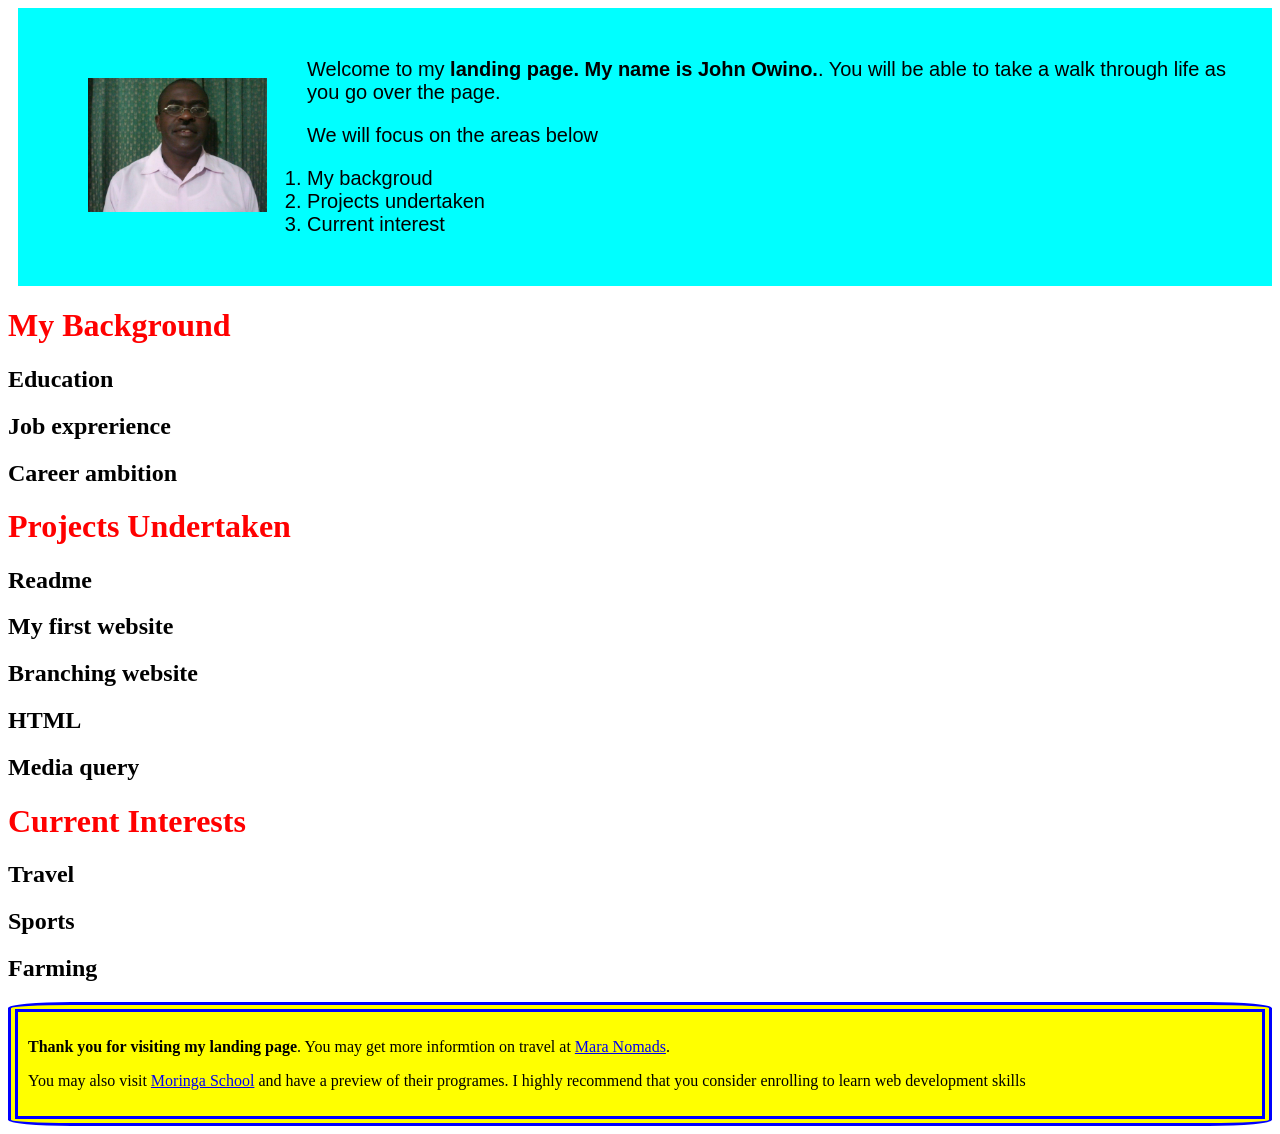
==== john-owino.html @ baa5b836 "add style to introduction section" ====
<!DOCTYPE html>
<html lang="en">
<head>
<link href="css/styles.css" rel="stylesheet" type="text/css" media="all">
  <title>My Landing Page</title>
</head>
<body>
  <div class="introduction">
    <img src="images/johnowino.jpg" alt="An image of John Owino">
    <p> Welcome to my <strong>landing page. My name is John Owino.</strong>. You will be able to take a walk through life as you go over the page.</p>
    <p>We will focus on the areas below
      <ol>
        <li>My backgroud</li>
        <li>Projects undertaken</li>
        <li>Current interest</li>
      </ol>
    </p>
  </div>
  <div>
  <h1>My Background</h1>
      <h2>Education</h2>
      <h2>Job exprerience</h2>
      <h2>Career ambition</h2>
  </div>
  <div>
    <h1>Projects Undertaken</h1>
    <h2>Readme</h2>
    <h2>My first website</h2>
    <h2>Branching website</h2>
    <h2>HTML</h2>
    <h2>Media query</h2>
  </div>
  <div>
    <h1>Current Interests</h1>
    <h2>Travel</h2>
    <h2>Sports</h2>
    <h2>Farming</h2>
  </div>
  <div class="conclusion">
    <p><strong>Thank you for visiting my landing page</strong>. You may get more informtion on travel at <a href="https://www.maranomads.com">Mara Nomads</a>.</p> 
    <p>You may also visit <a href="http://moringaschool.com/">Moringa School</a>  and have a preview of their programes. I highly recommend that you consider enrolling to learn web development skills</p>
  </div>
</body>
</html>
---- css/styles.css ----
img {
  float: left;
  max-width: 15%;
  height: auto;
  padding: 40px;
}
h1 {
  color: red;
}
.conclusion {
  background-color: yellow;
  border: 10px;
  border-color: blue;
  border-style: double;
  border-radius: 5%;
  padding: 10px;
}
.introduction {
  border-style: solid;
  background-color: aqua;
  border: 10px;
  border-color: red;
  padding: 30px;
  margin-left: 10px;
  font-family: Verdana, Geneva, Tahoma, sans-serif;
  font-size: 20px;
}
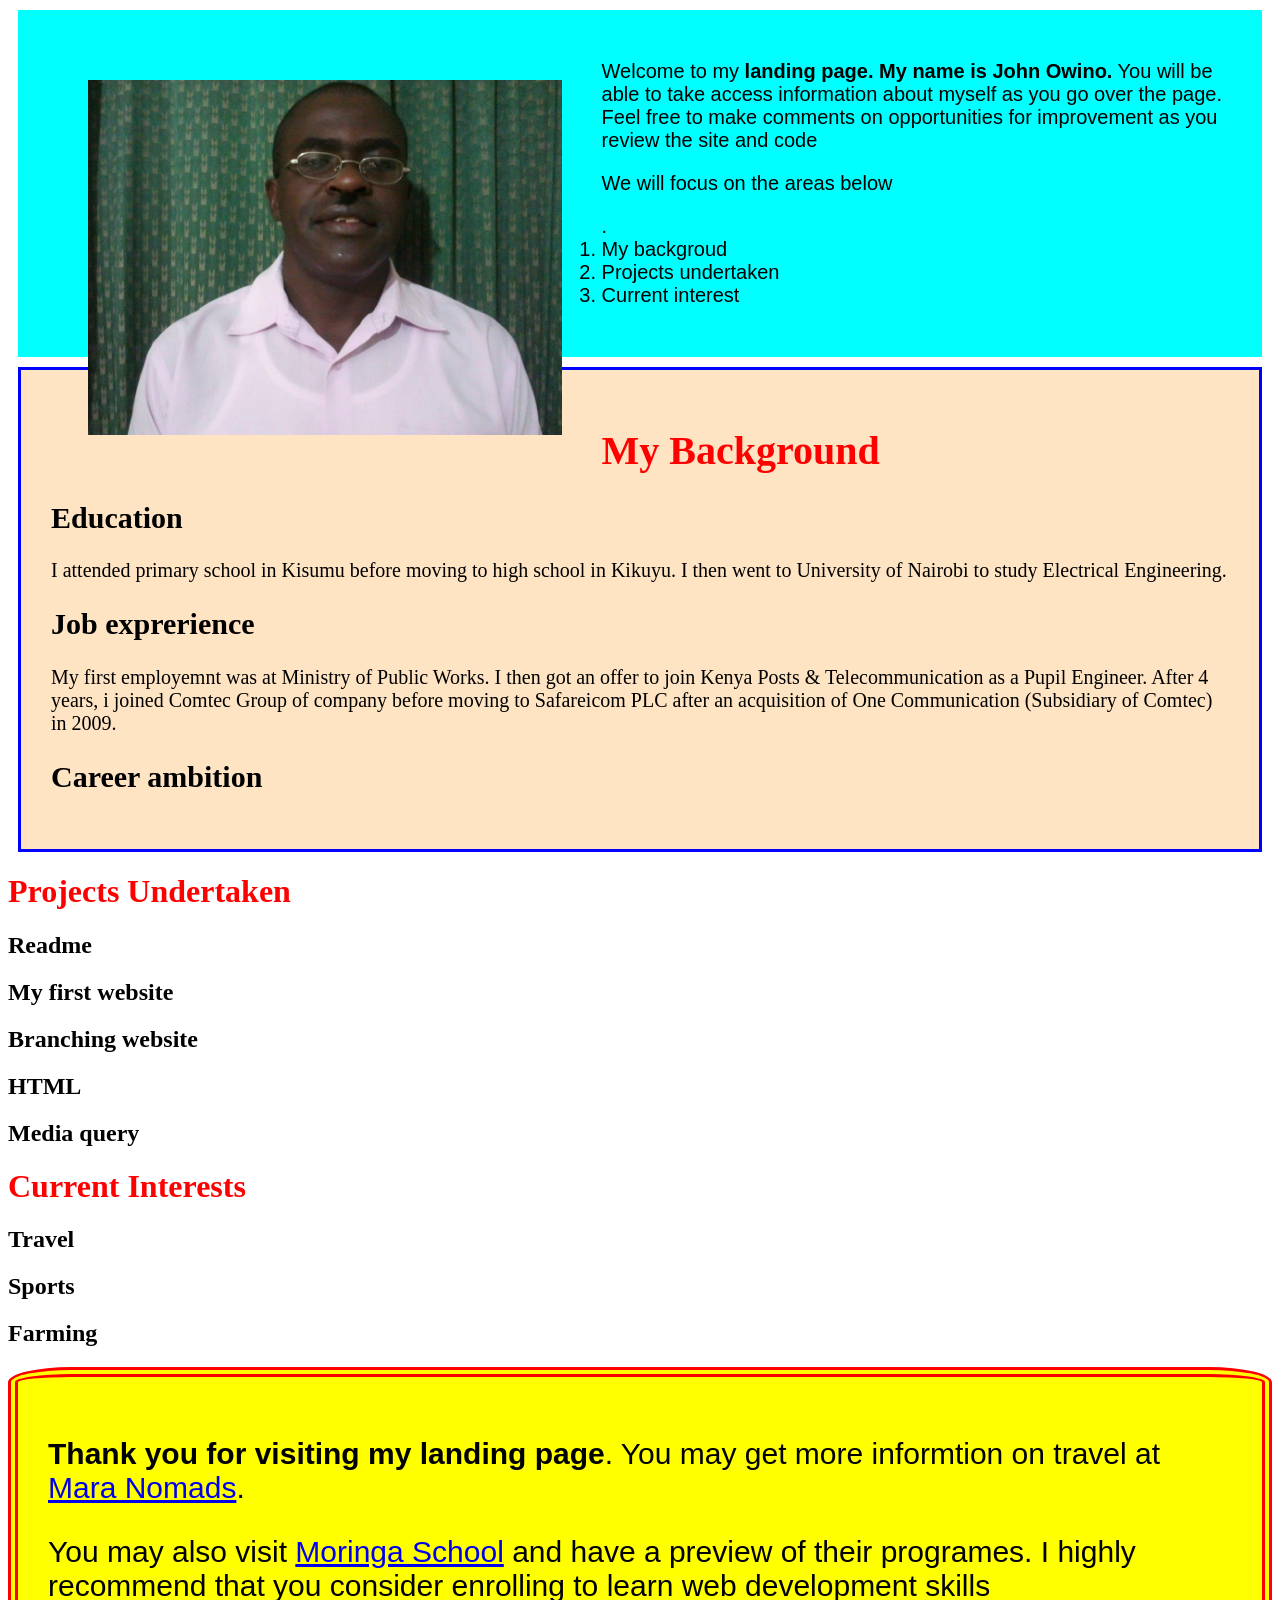
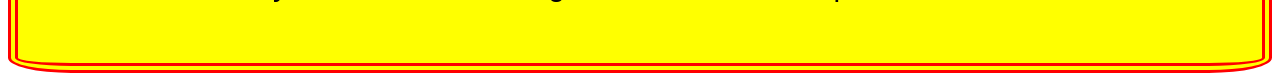
==== commit 88064fb6: "add content in background and styles in css sheet for background" ====
--- a/john-owino.html
+++ b/john-owino.html
@@ -7,19 +7,21 @@
 <body>
   <div class="introduction">
     <img src="images/johnowino.jpg" alt="An image of John Owino">
-    <p> Welcome to my <strong>landing page. My name is John Owino.</strong>. You will be able to take a walk through life as you go over the page.</p>
+    <p> Welcome to my <strong>landing page. My name is John Owino.</strong> You will be able to take access information about myself as you go over the page. Feel free to make comments on opportunities for improvement as you review the site and code</p>
     <p>We will focus on the areas below
-      <ol>
+      <ol>.
         <li>My backgroud</li>
         <li>Projects undertaken</li>
         <li>Current interest</li>
       </ol>
     </p>
   </div>
-  <div>
+  <div class="background">
   <h1>My Background</h1>
       <h2>Education</h2>
+        <p>I attended primary school in Kisumu before moving to high school in Kikuyu. I then went to University of Nairobi to study Electrical Engineering.</p>
       <h2>Job exprerience</h2>
+        <p>My first employemnt was at Ministry of Public Works. I then got an offer to join Kenya Posts & Telecommunication as a Pupil Engineer. After 4 years, i joined Comtec Group of company before moving to Safareicom PLC after an acquisition of One Communication (Subsidiary of Comtec) in 2009.</p>
       <h2>Career ambition</h2>
   </div>
   <div>
--- a/css/styles.css
+++ b/css/styles.css
@@ -1,19 +1,11 @@
 img {
   float: left;
-  max-width: 15%;
+  max-width: 40%;
   height: auto;
   padding: 40px;
 }
 h1 {
   color: red;
-}
-.conclusion {
-  background-color: yellow;
-  border: 10px;
-  border-color: blue;
-  border-style: double;
-  border-radius: 5%;
-  padding: 10px;
 }
 .introduction {
   border-style: solid;
@@ -21,7 +13,27 @@
   border: 10px;
   border-color: red;
   padding: 30px;
-  margin-left: 10px;
+  margin: 10px;
   font-family: Verdana, Geneva, Tahoma, sans-serif;
   font-size: 20px;
-}+}
+.background {
+  border-style: solid;
+  border-color: blue;
+  border-width: 3px;
+  font-size: 20px;
+  padding: 30px;
+  margin: 10px;
+  background-color: bisque;
+}
+.conclusion {
+  background-color: yellow;
+  border: 10px;
+  border-color: red;;
+  border-style: double;
+  border-radius: 5%;
+  padding: 30px;
+  background-color: yellow;
+  font-family: Arial, Helvetica, sans-serif;
+  font-size: 30px
+}
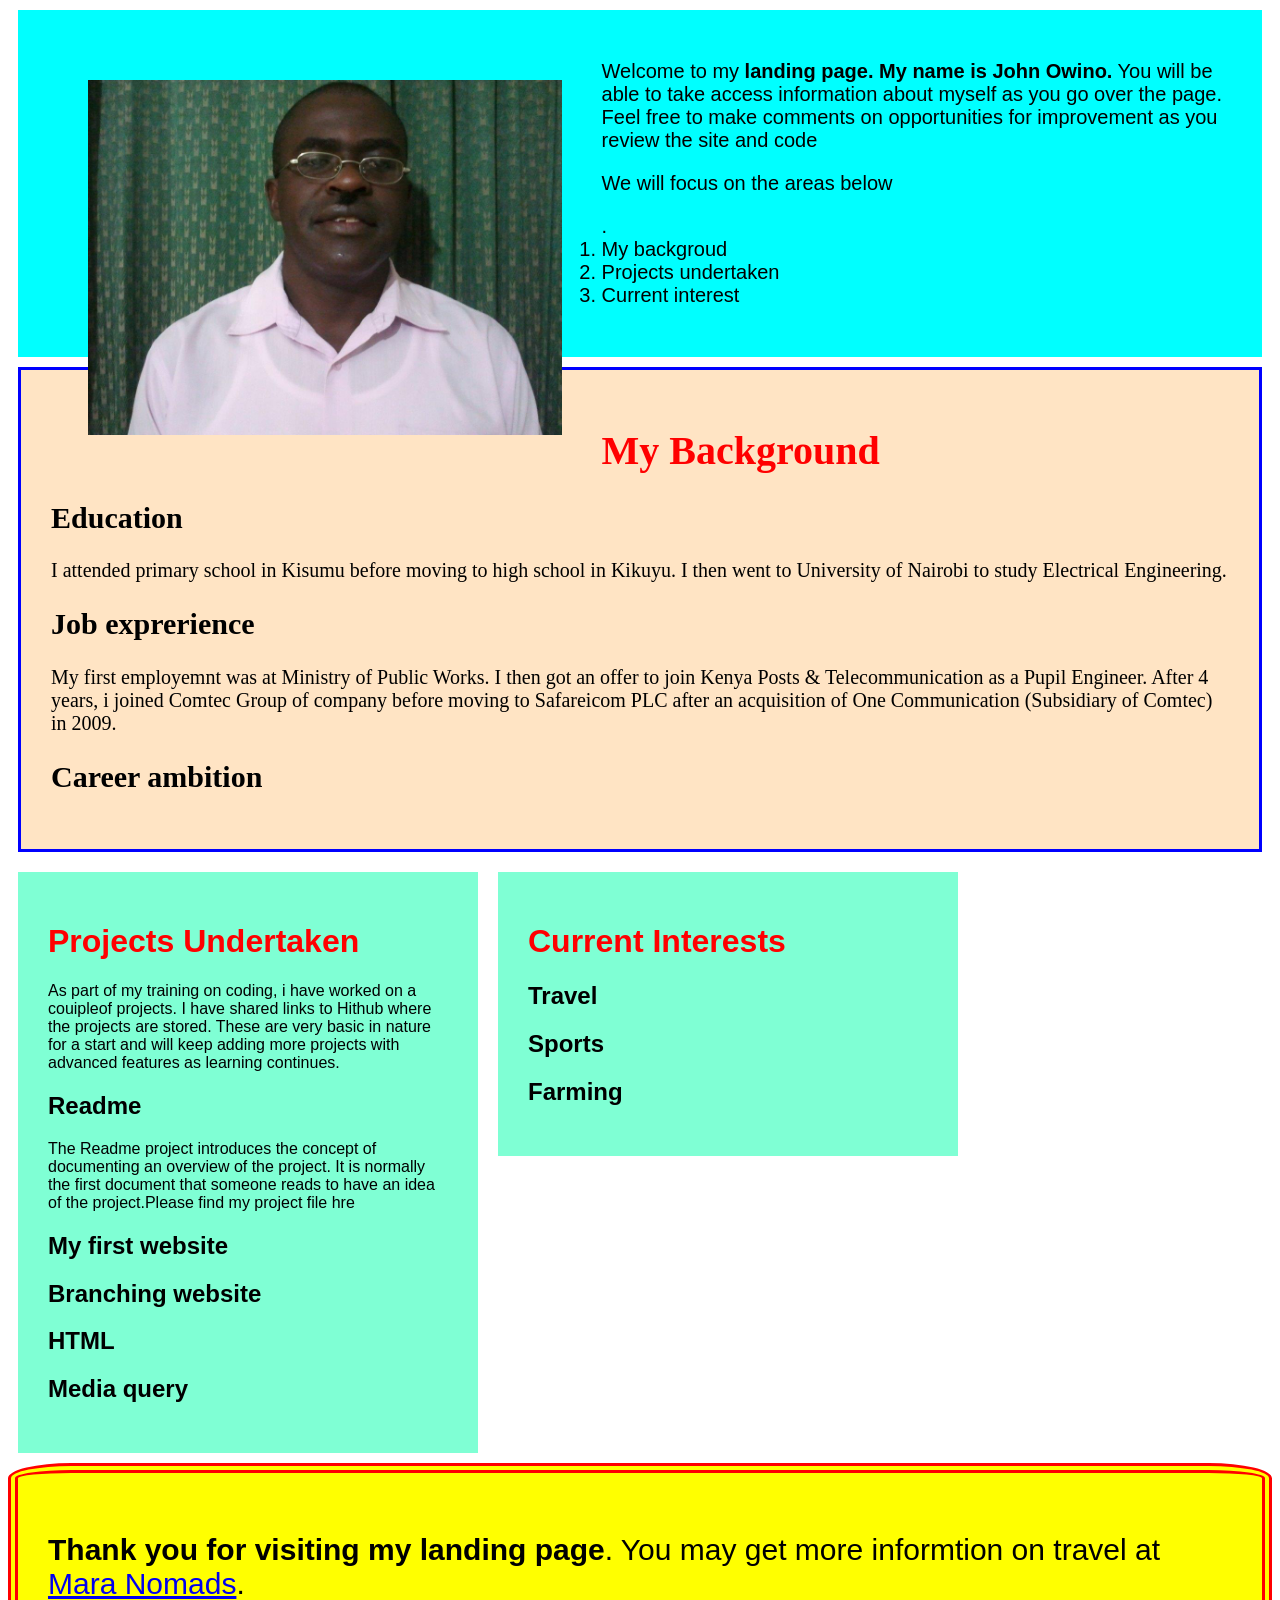
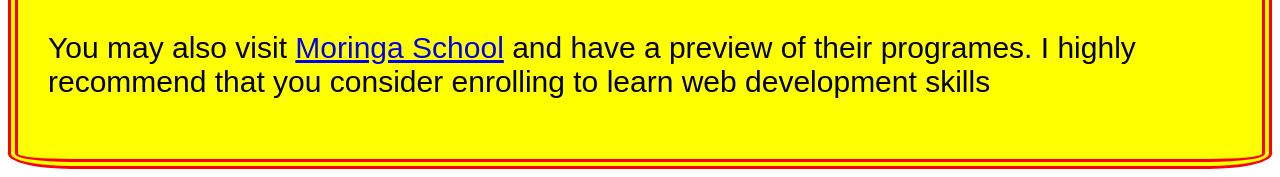
==== commit c7556924: "add column in css and apply on html" ====
--- a/john-owino.html
+++ b/john-owino.html
@@ -24,21 +24,27 @@
         <p>My first employemnt was at Ministry of Public Works. I then got an offer to join Kenya Posts & Telecommunication as a Pupil Engineer. After 4 years, i joined Comtec Group of company before moving to Safareicom PLC after an acquisition of One Communication (Subsidiary of Comtec) in 2009.</p>
       <h2>Career ambition</h2>
   </div>
-  <div>
-    <h1>Projects Undertaken</h1>
-    <h2>Readme</h2>
-    <h2>My first website</h2>
-    <h2>Branching website</h2>
-    <h2>HTML</h2>
-    <h2>Media query</h2>
+  <div class="row">
+    <div class="column">
+      <h1>Projects Undertaken</h1>
+        <p>As part of my training on coding, i have worked on a couipleof projects. I have shared links to Hithub where the projects are stored. These are very basic in nature for a start and will keep adding more projects with advanced features as learning continues.</p>
+        <h2>Readme</h2>
+        <p>The Readme project introduces the concept of documenting an overview of the project. It is normally the first document that someone reads to have an idea of the project.Please find my project file hre</p>
+        <h2>My first website</h2>
+        <h2>Branching website</h2>
+        <h2>HTML</h2>
+        <h2>Media query</h2>
+    </div>
+    <div class="column">
+      <h1>Current Interests</h1>
+        <h2>Travel</h2>
+        <h2>Sports</h2>
+        <h2>Farming</h2>
+    </div>  
   </div>
-  <div>
-    <h1>Current Interests</h1>
-    <h2>Travel</h2>
-    <h2>Sports</h2>
-    <h2>Farming</h2>
-  </div>
-  <div class="conclusion">
+  
+ 
+      <div class="conclusion">
     <p><strong>Thank you for visiting my landing page</strong>. You may get more informtion on travel at <a href="https://www.maranomads.com">Mara Nomads</a>.</p> 
     <p>You may also visit <a href="http://moringaschool.com/">Moringa School</a>  and have a preview of their programes. I highly recommend that you consider enrolling to learn web development skills</p>
   </div>
--- a/css/styles.css
+++ b/css/styles.css
@@ -25,6 +25,14 @@
   padding: 30px;
   margin: 10px;
   background-color: bisque;
+} 
+.column {
+  float: left;
+  width: 400px;
+  margin: 10px;
+  padding: 30px;
+  background-color:aquamarine;
+  font-family: 'Segoe UI', Tahoma, Geneva, Verdana, sans-serif;
 }
 .conclusion {
   background-color: yellow;
@@ -37,3 +45,8 @@
   font-family: Arial, Helvetica, sans-serif;
   font-size: 30px
 }
+.row::after {
+  content: "";
+  display: table;
+  clear:both
+}
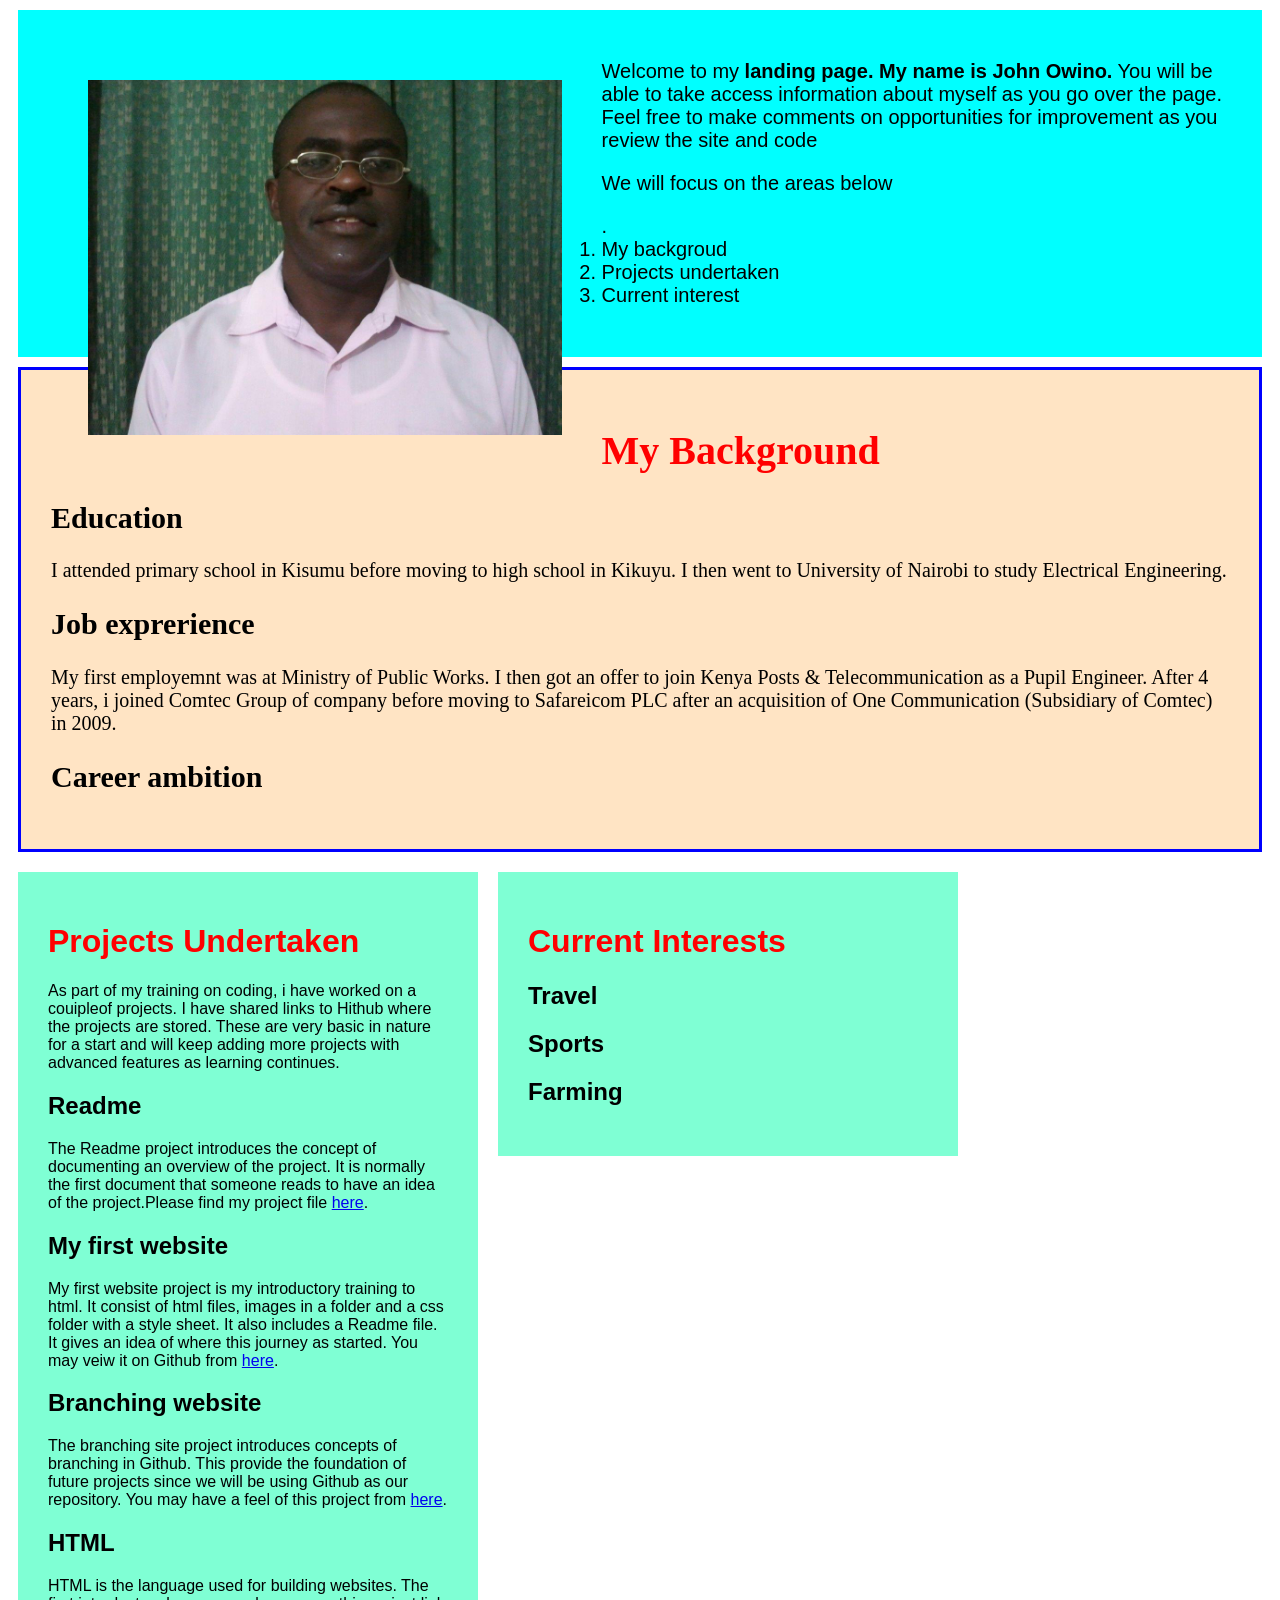
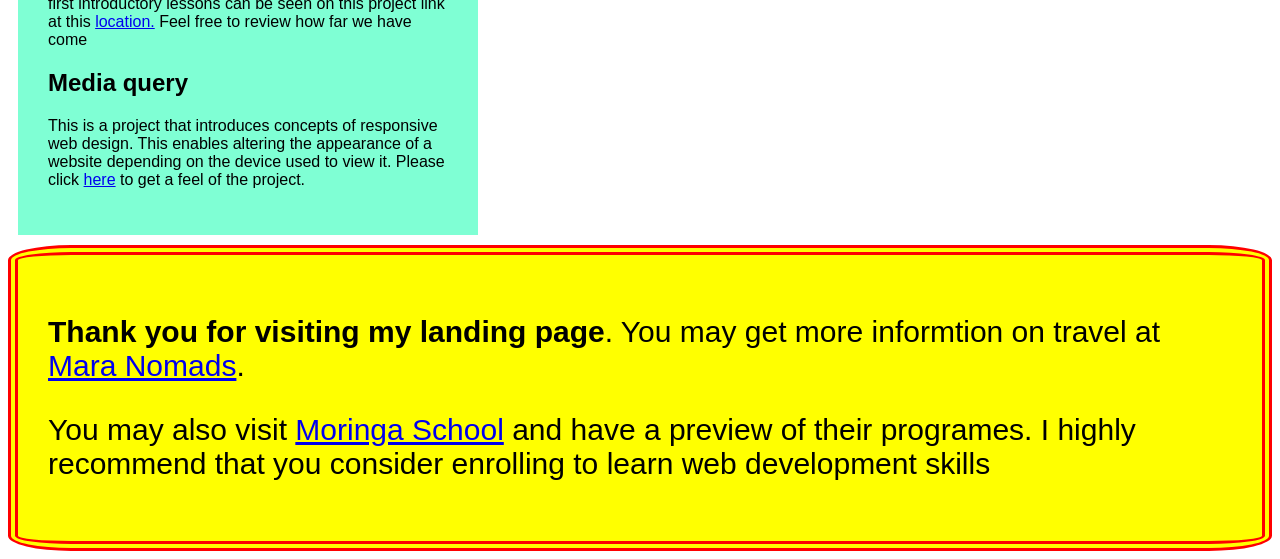
==== commit 8e95946b: "add contents to projects underatken" ====
--- a/john-owino.html
+++ b/john-owino.html
@@ -25,15 +25,19 @@
       <h2>Career ambition</h2>
   </div>
   <div class="row">
-    <div class="column">
-      <h1>Projects Undertaken</h1>
-        <p>As part of my training on coding, i have worked on a couipleof projects. I have shared links to Hithub where the projects are stored. These are very basic in nature for a start and will keep adding more projects with advanced features as learning continues.</p>
-        <h2>Readme</h2>
-        <p>The Readme project introduces the concept of documenting an overview of the project. It is normally the first document that someone reads to have an idea of the project.Please find my project file hre</p>
-        <h2>My first website</h2>
-        <h2>Branching website</h2>
-        <h2>HTML</h2>
-        <h2>Media query</h2>
+  <div class="column">
+    <h1>Projects Undertaken</h1>
+      <p>As part of my training on coding, i have worked on a couipleof projects. I have shared links to Hithub where the projects are stored. These are very basic in nature for a start and will keep adding more projects with advanced features as learning continues.</p>
+    <h2>Readme</h2>
+      <p>The Readme project introduces the concept of documenting an overview of the project. It is normally the first document that someone reads to have an idea of the project.Please find my project file <a href="https://github.com/johnowino/readme-practice">here</a>.</p>
+    <h2>My first website</h2>
+    <p>My first website project is my introductory training to html. It consist of html files, images in a folder and a css folder with a style sheet. It also includes a Readme file. It gives an idea of where this journey as started. You may veiw it on Github from <a href="https://github.com/johnowino/my-first-website">here</a>.</p>
+    <h2>Branching website</h2>
+    <p>The branching site project introduces concepts of branching in Github. This provide the foundation of future projects since we will be using Github as our repository. You may have a feel of this project from <a href="https://github.com/johnowino/my-first-website">here</a>.</p>
+    <h2>HTML</h2>
+    <p>HTML is the language used for building websites. The first introductory lessons can be seen on this project link at this <a href="https://github.com/johnowino/html-practice">location.</a> Feel free to review how far we have come</p>
+    <h2>Media query</h2>
+    <p>This is a project that introduces concepts of responsive web design. This enables altering the appearance of a website depending on the device used to view it. Please click <a href="https://github.com/johnowino/media-query-practice">here</a> to get a feel of the project.</p>
     </div>
     <div class="column">
       <h1>Current Interests</h1>
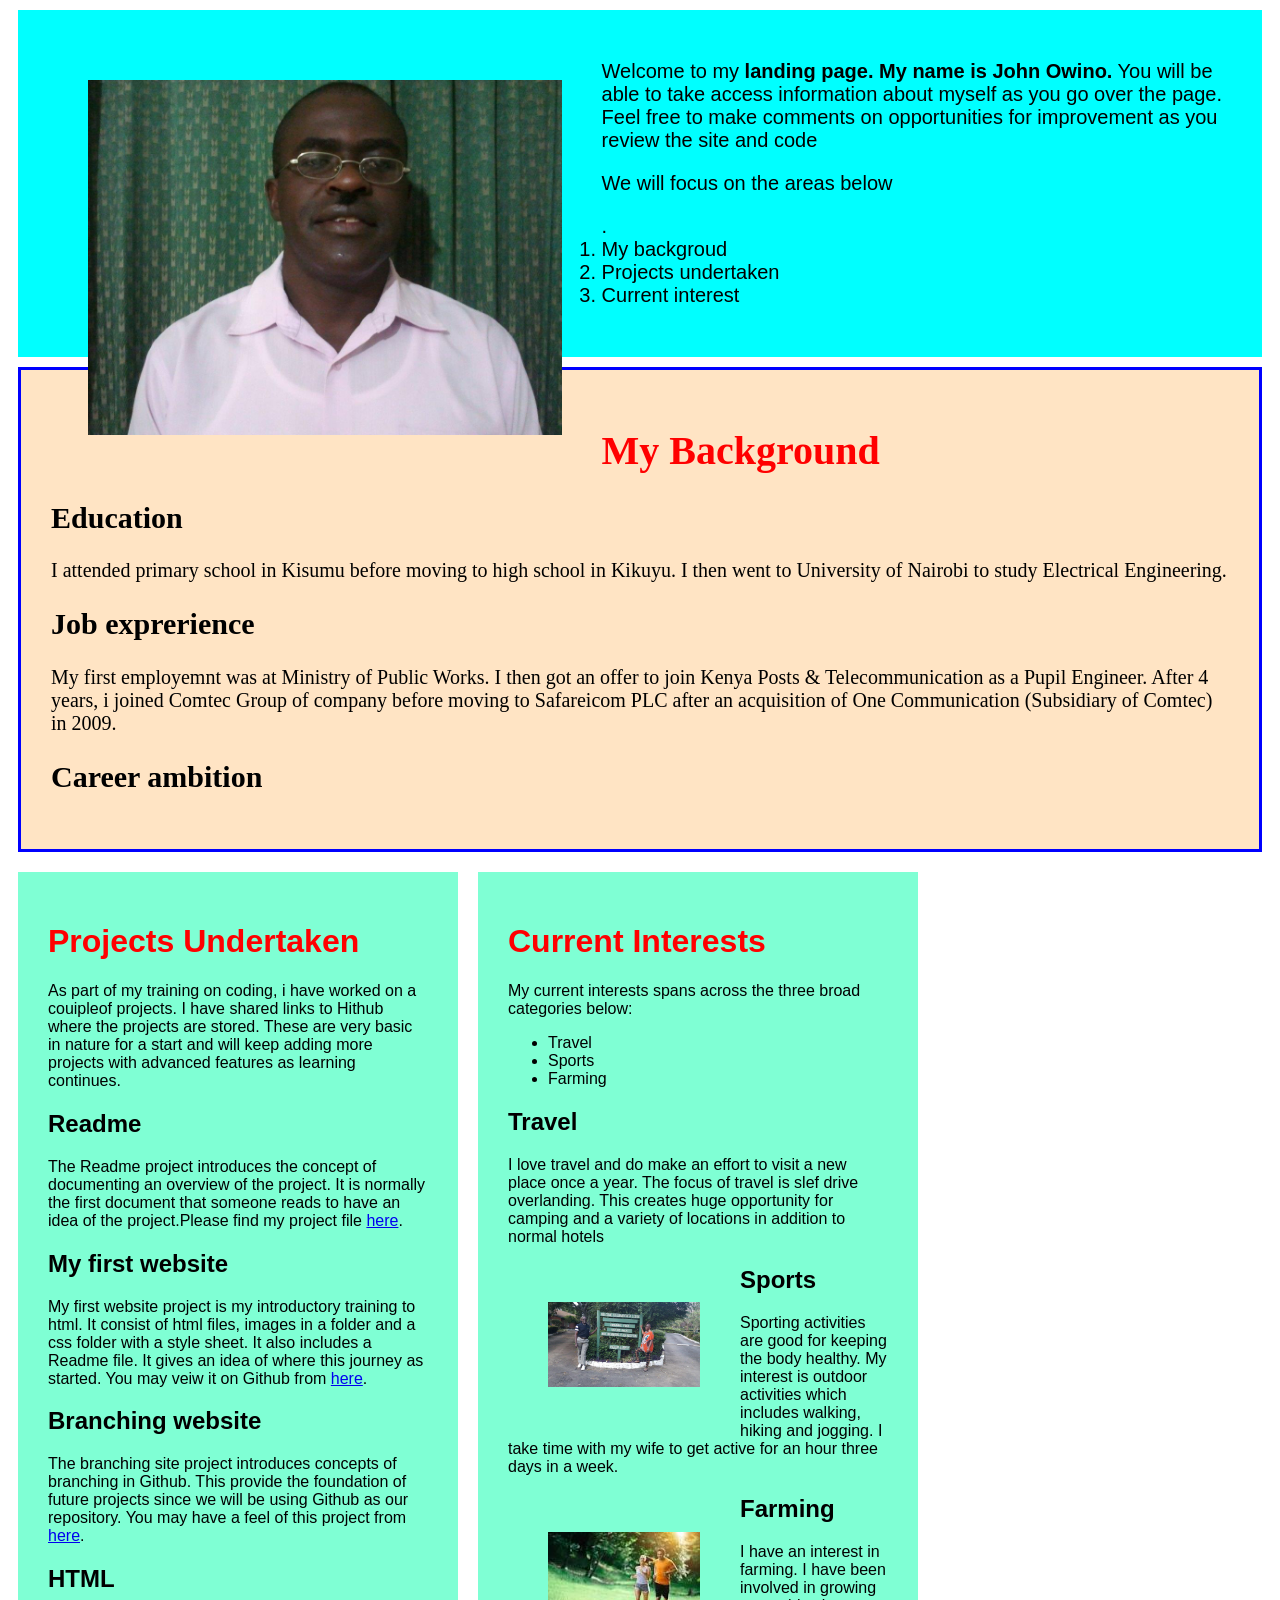
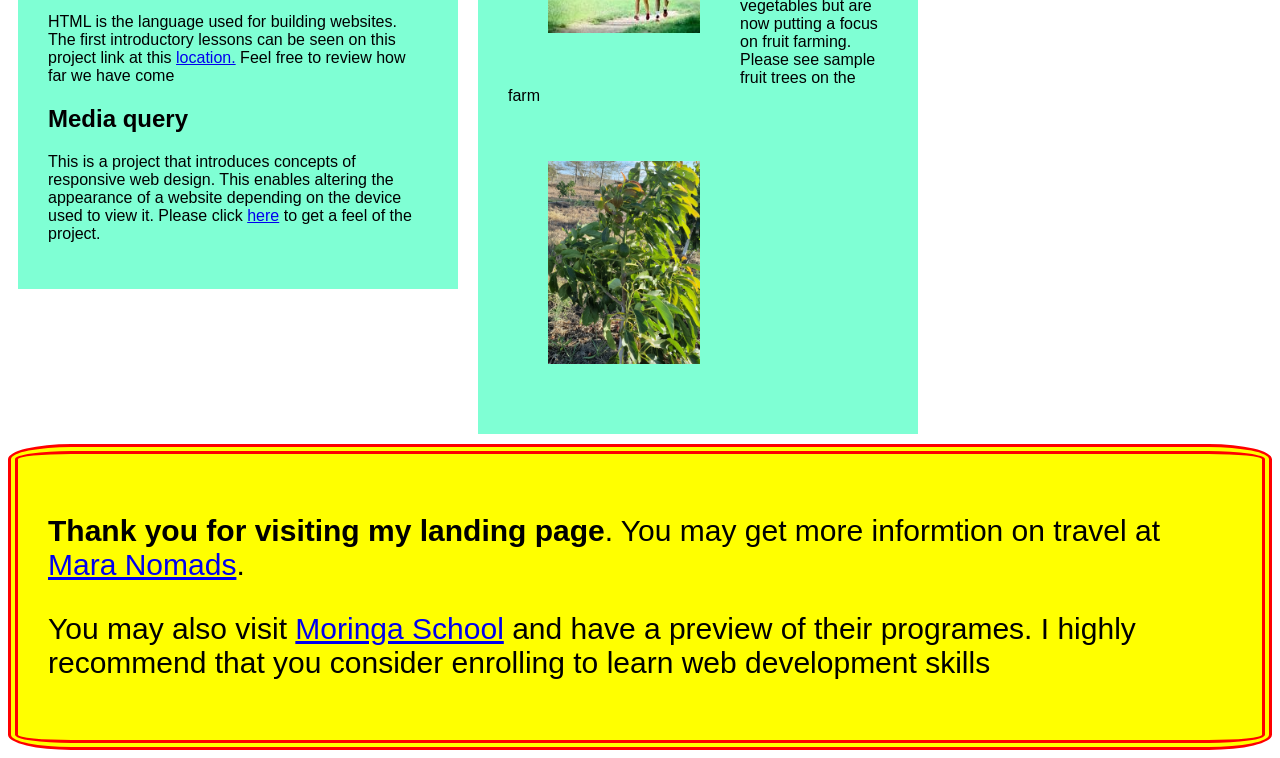
==== commit c3749de5: "add images and content to interest section" ====
--- a/john-owino.html
+++ b/john-owino.html
@@ -41,14 +41,24 @@
     </div>
     <div class="column">
       <h1>Current Interests</h1>
+      <p>My current interests spans across the three broad categories below:</p>
+        <ul>
+          <li>Travel</li>
+          <li>Sports</li>
+          <li>Farming</li>
+        </ul>
         <h2>Travel</h2>
+        <p>I love travel and do make an effort to visit a new place once a year. The focus of travel is slef drive overlanding. This creates huge opportunity for camping and a variety of locations in addition to normal hotels</p>
+        <img src="images/Elementaita Lodge.jpg" alt="A photo at Elementaita Lodge">
         <h2>Sports</h2>
+        <p>Sporting activities are good for keeping the body healthy. My interest is outdoor activities which includes walking, hiking and jogging. I take time with my wife to get active for an hour three days in a week.</p>
+        <img src="images/jogging.jpeg" alt="A photo people jogging">
         <h2>Farming</h2>
+        <p>I have an interest in farming. I have been involved in growing vegetables but are now putting a focus on fruit farming. Please see sample fruit trees on the farm</p>
+        <img src="images/Avocado.jpg" alt="A photo avocado tree">
     </div>  
   </div>
-  
- 
-      <div class="conclusion">
+        <div class="conclusion">
     <p><strong>Thank you for visiting my landing page</strong>. You may get more informtion on travel at <a href="https://www.maranomads.com">Mara Nomads</a>.</p> 
     <p>You may also visit <a href="http://moringaschool.com/">Moringa School</a>  and have a preview of their programes. I highly recommend that you consider enrolling to learn web development skills</p>
   </div>
--- a/css/styles.css
+++ b/css/styles.css
@@ -28,7 +28,7 @@
 } 
 .column {
   float: left;
-  width: 400px;
+  width: 380px;
   margin: 10px;
   padding: 30px;
   background-color:aquamarine;
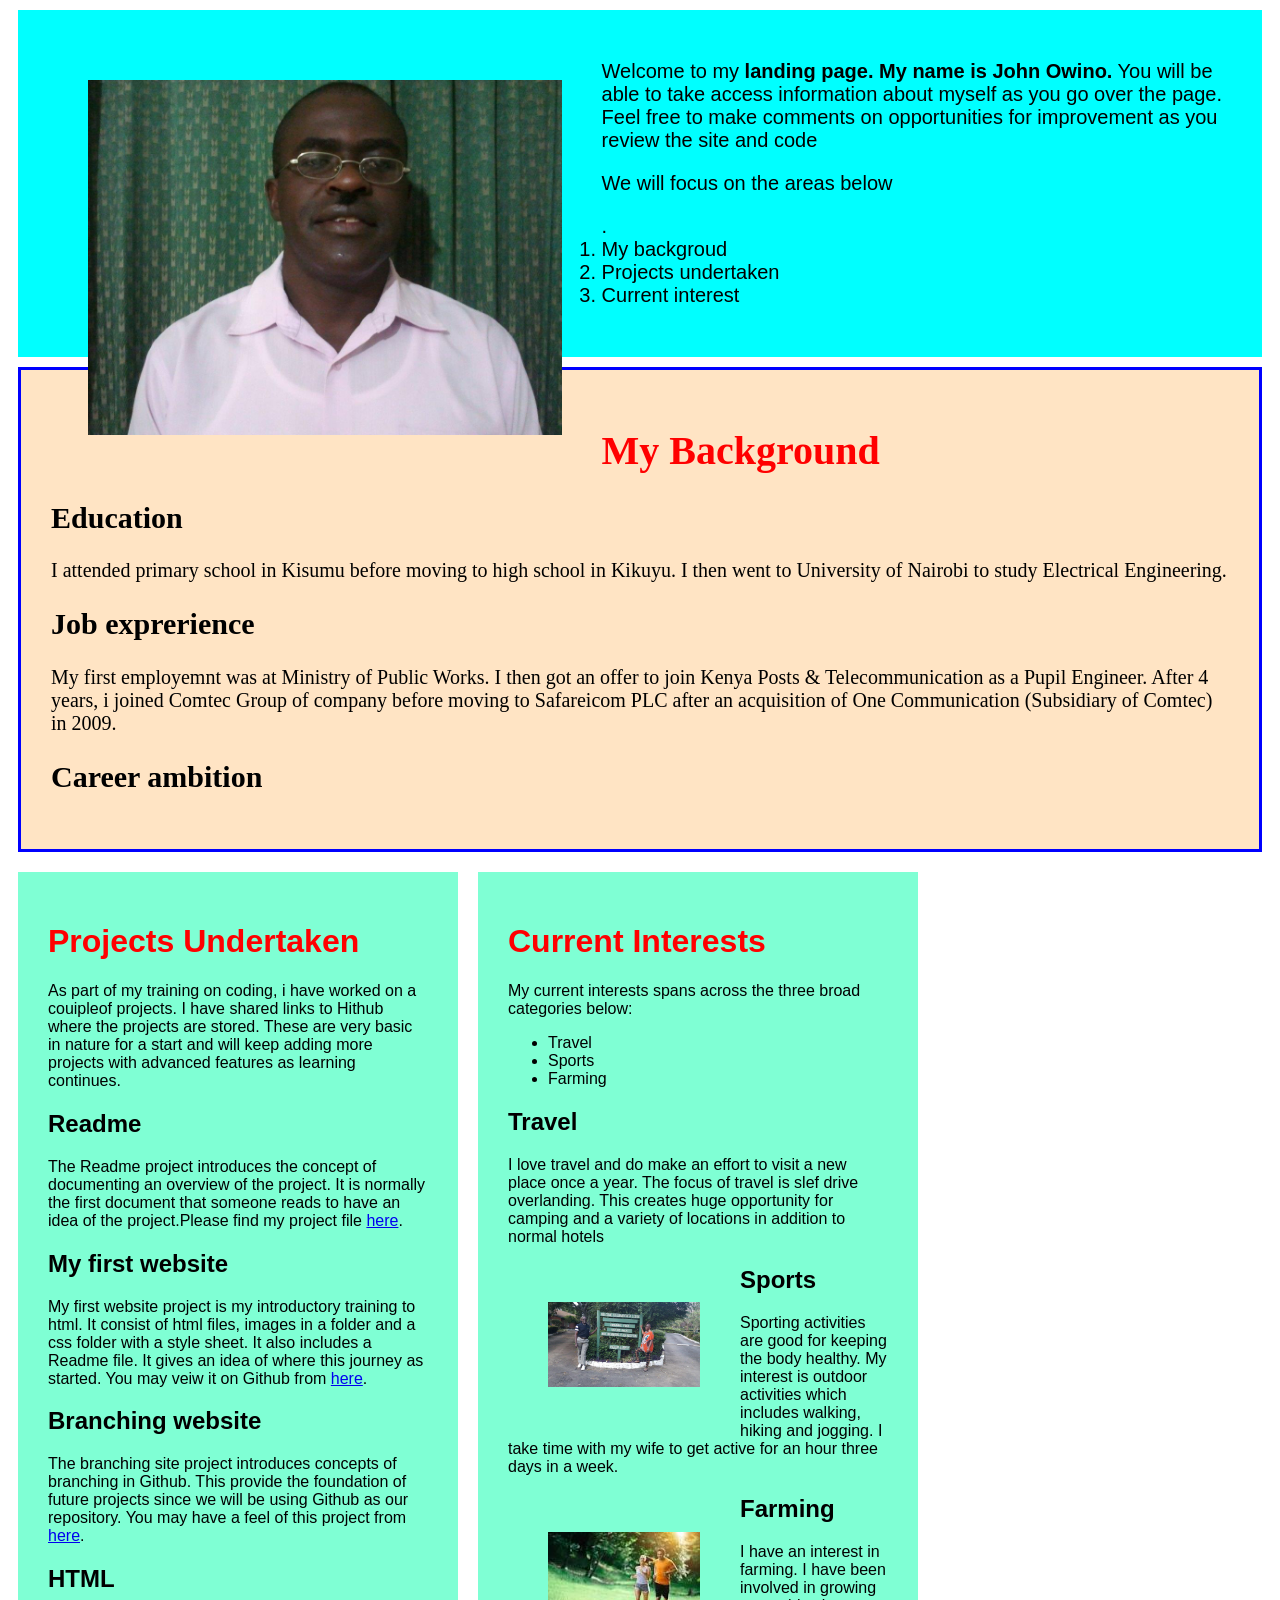
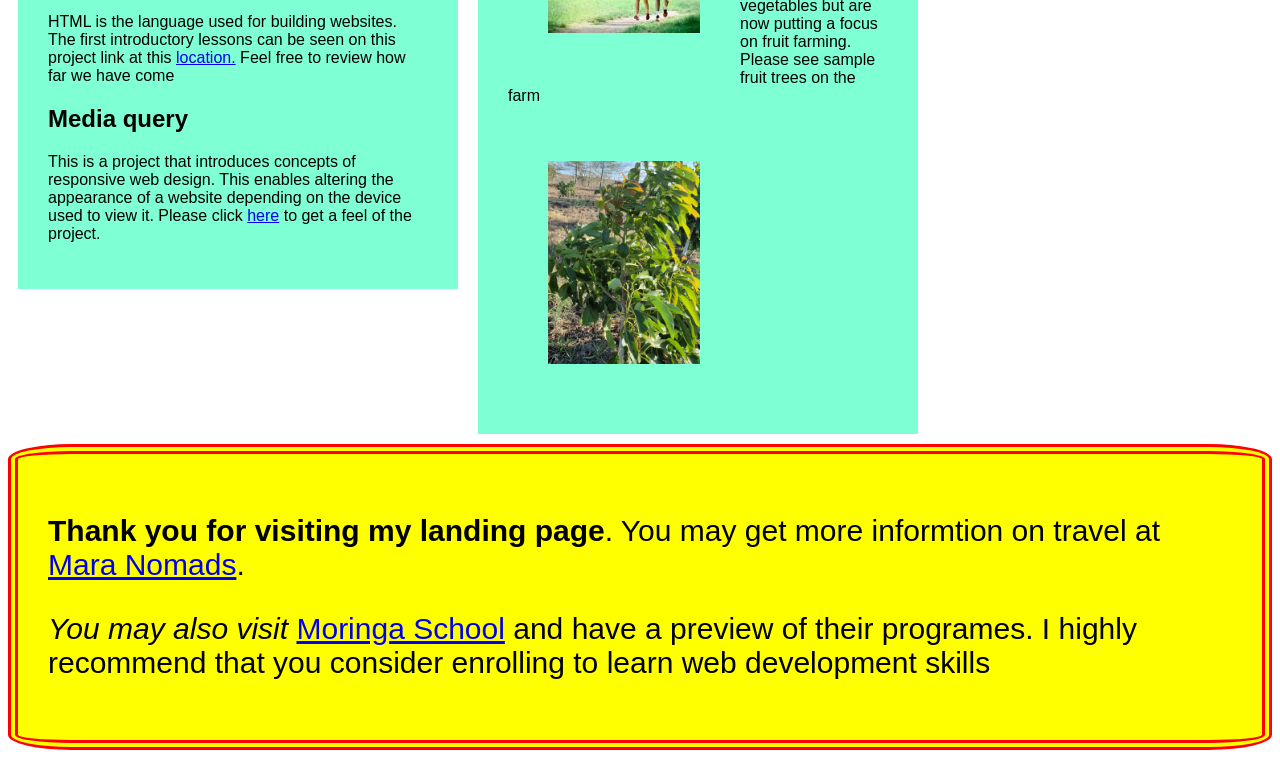
==== commit ac9a2f4a: "add ephasis on conclusion section" ====
--- a/john-owino.html
+++ b/john-owino.html
@@ -60,7 +60,7 @@
   </div>
         <div class="conclusion">
     <p><strong>Thank you for visiting my landing page</strong>. You may get more informtion on travel at <a href="https://www.maranomads.com">Mara Nomads</a>.</p> 
-    <p>You may also visit <a href="http://moringaschool.com/">Moringa School</a>  and have a preview of their programes. I highly recommend that you consider enrolling to learn web development skills</p>
+    <p><em>You may also visit</em> <a href="http://moringaschool.com/">Moringa School</a>  and have a preview of their programes. I highly recommend that you consider enrolling to learn web development skills</p>
   </div>
 </body>
 </html>
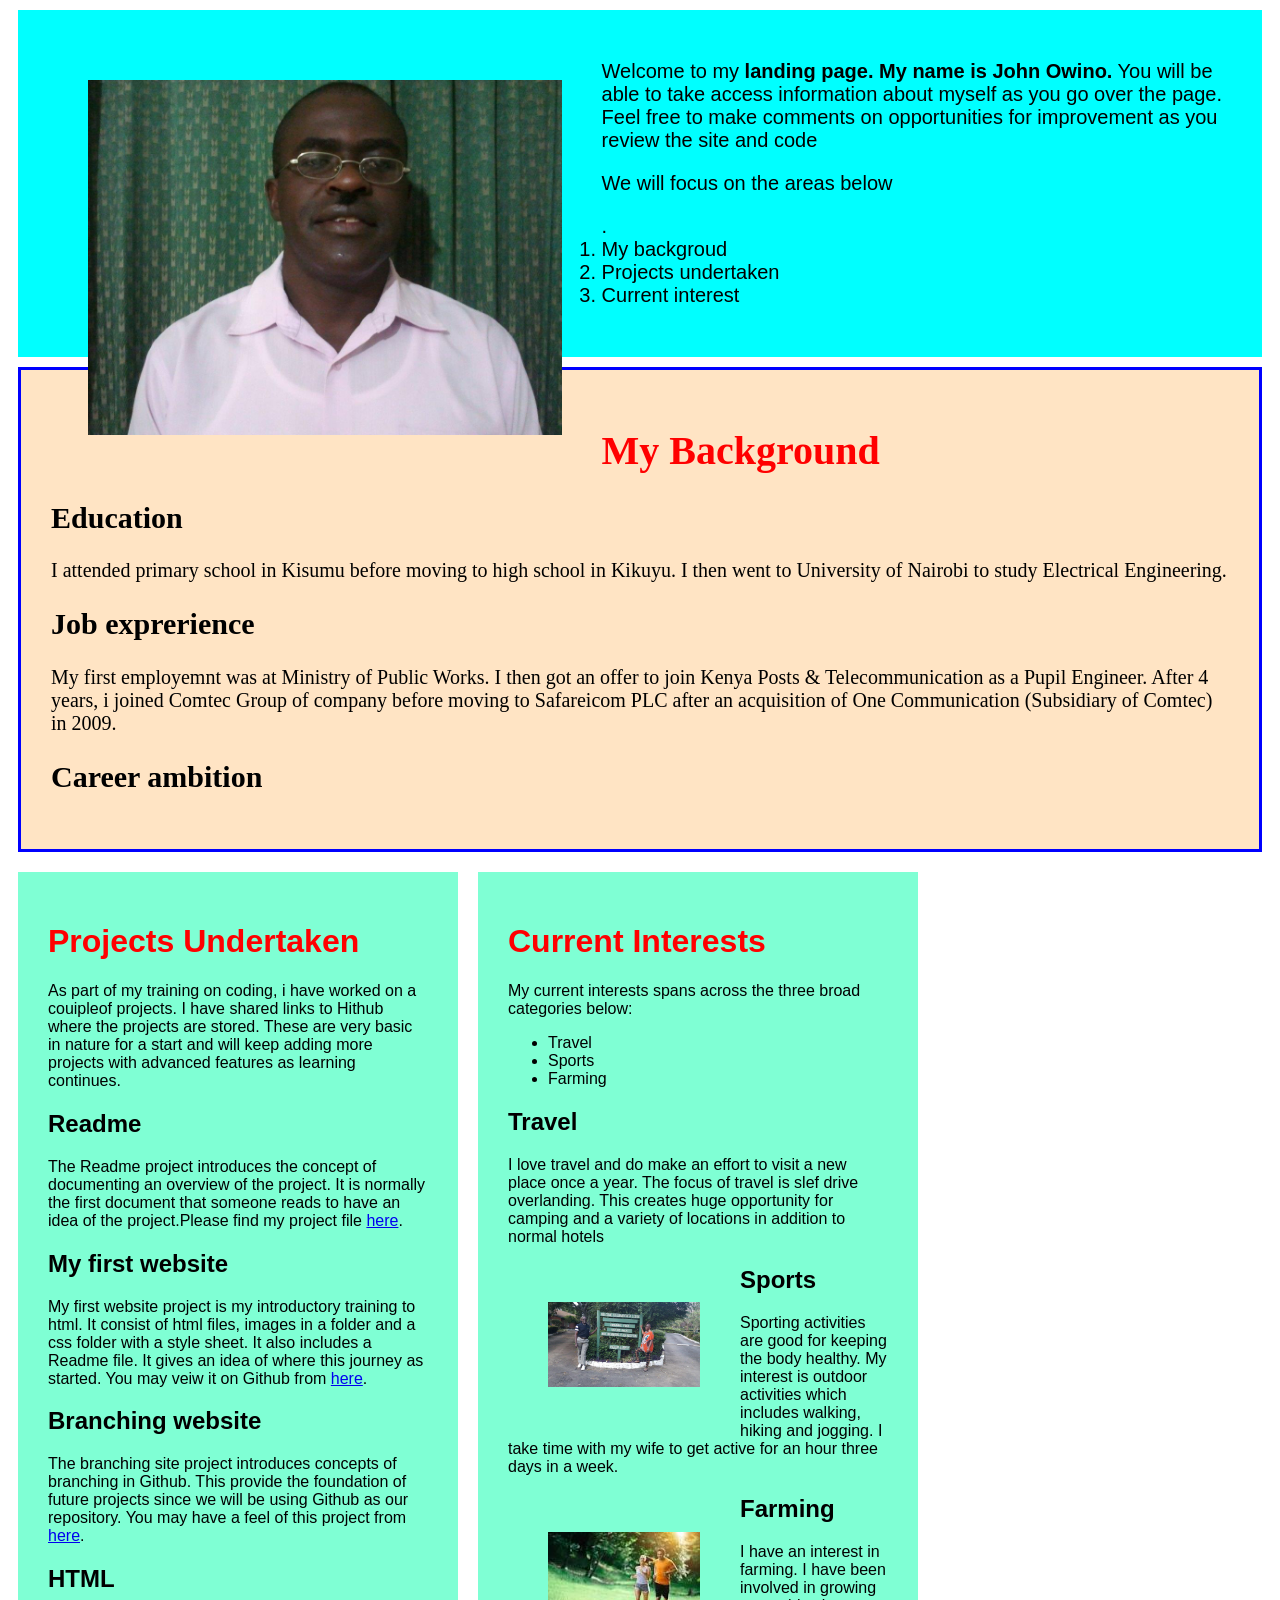
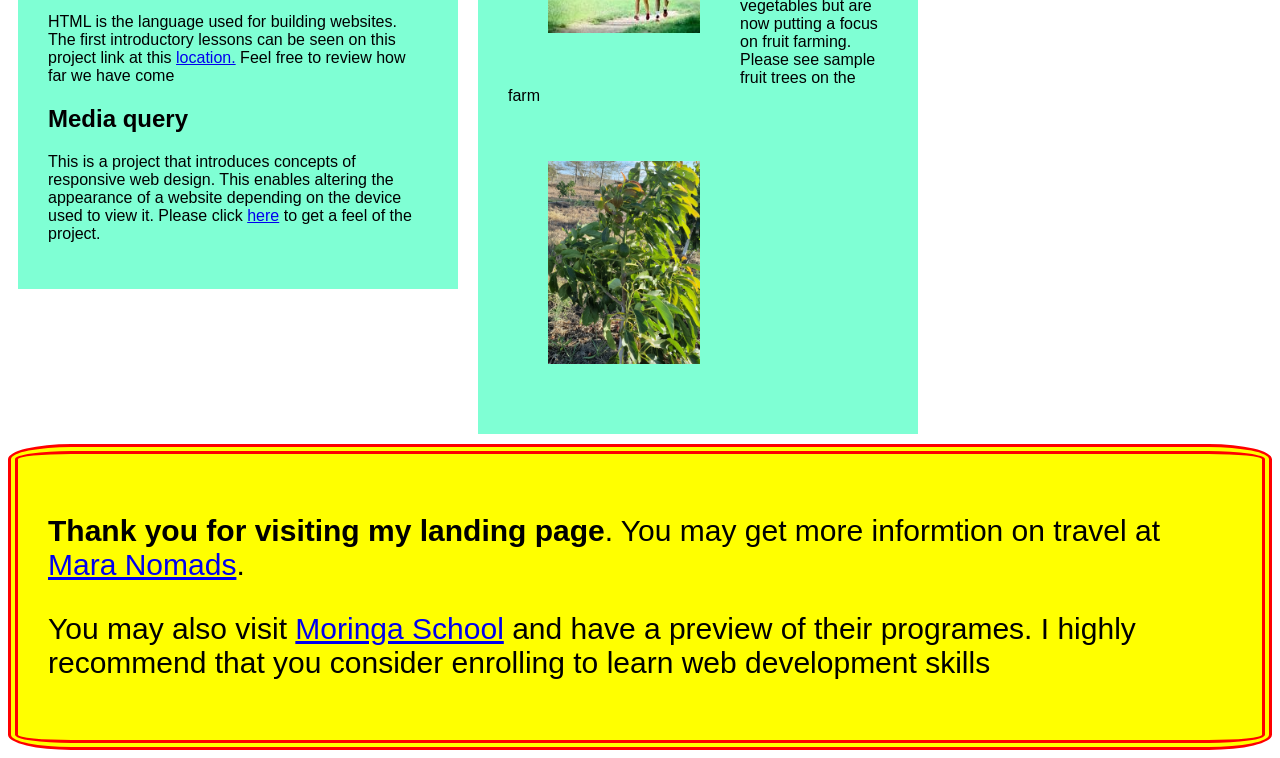
==== commit c6bd6b09: "Add files via upload Have a challenge merging the main branch with master branch" ====
--- a/john-owino.html
+++ b/john-owino.html
@@ -1,66 +1,66 @@
-<!DOCTYPE html>
-<html lang="en">
-<head>
-<link href="css/styles.css" rel="stylesheet" type="text/css" media="all">
-  <title>My Landing Page</title>
-</head>
-<body>
-  <div class="introduction">
-    <img src="images/johnowino.jpg" alt="An image of John Owino">
-    <p> Welcome to my <strong>landing page. My name is John Owino.</strong> You will be able to take access information about myself as you go over the page. Feel free to make comments on opportunities for improvement as you review the site and code</p>
-    <p>We will focus on the areas below
-      <ol>.
-        <li>My backgroud</li>
-        <li>Projects undertaken</li>
-        <li>Current interest</li>
-      </ol>
-    </p>
-  </div>
-  <div class="background">
-  <h1>My Background</h1>
-      <h2>Education</h2>
-        <p>I attended primary school in Kisumu before moving to high school in Kikuyu. I then went to University of Nairobi to study Electrical Engineering.</p>
-      <h2>Job exprerience</h2>
-        <p>My first employemnt was at Ministry of Public Works. I then got an offer to join Kenya Posts & Telecommunication as a Pupil Engineer. After 4 years, i joined Comtec Group of company before moving to Safareicom PLC after an acquisition of One Communication (Subsidiary of Comtec) in 2009.</p>
-      <h2>Career ambition</h2>
-  </div>
-  <div class="row">
-  <div class="column">
-    <h1>Projects Undertaken</h1>
-      <p>As part of my training on coding, i have worked on a couipleof projects. I have shared links to Hithub where the projects are stored. These are very basic in nature for a start and will keep adding more projects with advanced features as learning continues.</p>
-    <h2>Readme</h2>
-      <p>The Readme project introduces the concept of documenting an overview of the project. It is normally the first document that someone reads to have an idea of the project.Please find my project file <a href="https://github.com/johnowino/readme-practice">here</a>.</p>
-    <h2>My first website</h2>
-    <p>My first website project is my introductory training to html. It consist of html files, images in a folder and a css folder with a style sheet. It also includes a Readme file. It gives an idea of where this journey as started. You may veiw it on Github from <a href="https://github.com/johnowino/my-first-website">here</a>.</p>
-    <h2>Branching website</h2>
-    <p>The branching site project introduces concepts of branching in Github. This provide the foundation of future projects since we will be using Github as our repository. You may have a feel of this project from <a href="https://github.com/johnowino/my-first-website">here</a>.</p>
-    <h2>HTML</h2>
-    <p>HTML is the language used for building websites. The first introductory lessons can be seen on this project link at this <a href="https://github.com/johnowino/html-practice">location.</a> Feel free to review how far we have come</p>
-    <h2>Media query</h2>
-    <p>This is a project that introduces concepts of responsive web design. This enables altering the appearance of a website depending on the device used to view it. Please click <a href="https://github.com/johnowino/media-query-practice">here</a> to get a feel of the project.</p>
-    </div>
-    <div class="column">
-      <h1>Current Interests</h1>
-      <p>My current interests spans across the three broad categories below:</p>
-        <ul>
-          <li>Travel</li>
-          <li>Sports</li>
-          <li>Farming</li>
-        </ul>
-        <h2>Travel</h2>
-        <p>I love travel and do make an effort to visit a new place once a year. The focus of travel is slef drive overlanding. This creates huge opportunity for camping and a variety of locations in addition to normal hotels</p>
-        <img src="images/Elementaita Lodge.jpg" alt="A photo at Elementaita Lodge">
-        <h2>Sports</h2>
-        <p>Sporting activities are good for keeping the body healthy. My interest is outdoor activities which includes walking, hiking and jogging. I take time with my wife to get active for an hour three days in a week.</p>
-        <img src="images/jogging.jpeg" alt="A photo people jogging">
-        <h2>Farming</h2>
-        <p>I have an interest in farming. I have been involved in growing vegetables but are now putting a focus on fruit farming. Please see sample fruit trees on the farm</p>
-        <img src="images/Avocado.jpg" alt="A photo avocado tree">
-    </div>  
-  </div>
-        <div class="conclusion">
-    <p><strong>Thank you for visiting my landing page</strong>. You may get more informtion on travel at <a href="https://www.maranomads.com">Mara Nomads</a>.</p> 
-    <p><em>You may also visit</em> <a href="http://moringaschool.com/">Moringa School</a>  and have a preview of their programes. I highly recommend that you consider enrolling to learn web development skills</p>
-  </div>
-</body>
+<!DOCTYPE html>
+<html lang="en">
+<head>
+<link href="css/styles.css" rel="stylesheet" type="text/css" media="all">
+  <title>My Landing Page</title>
+</head>
+<body>
+  <div class="introduction">
+    <img src="images/johnowino.jpg" alt="An image of John Owino">
+    <p> Welcome to my <strong>landing page. My name is John Owino.</strong> You will be able to take access information about myself as you go over the page. Feel free to make comments on opportunities for improvement as you review the site and code</p>
+    <p>We will focus on the areas below
+      <ol>.
+        <li>My backgroud</li>
+        <li>Projects undertaken</li>
+        <li>Current interest</li>
+      </ol>
+    </p>
+  </div>
+  <div class="background">
+  <h1>My Background</h1>
+      <h2>Education</h2>
+        <p>I attended primary school in Kisumu before moving to high school in Kikuyu. I then went to University of Nairobi to study Electrical Engineering.</p>
+      <h2>Job exprerience</h2>
+        <p>My first employemnt was at Ministry of Public Works. I then got an offer to join Kenya Posts & Telecommunication as a Pupil Engineer. After 4 years, i joined Comtec Group of company before moving to Safareicom PLC after an acquisition of One Communication (Subsidiary of Comtec) in 2009.</p>
+      <h2>Career ambition</h2>
+  </div>
+  <div class="row">
+  <div class="column">
+    <h1>Projects Undertaken</h1>
+      <p>As part of my training on coding, i have worked on a couipleof projects. I have shared links to Hithub where the projects are stored. These are very basic in nature for a start and will keep adding more projects with advanced features as learning continues.</p>
+    <h2>Readme</h2>
+      <p>The Readme project introduces the concept of documenting an overview of the project. It is normally the first document that someone reads to have an idea of the project.Please find my project file <a href="https://github.com/johnowino/readme-practice">here</a>.</p>
+    <h2>My first website</h2>
+    <p>My first website project is my introductory training to html. It consist of html files, images in a folder and a css folder with a style sheet. It also includes a Readme file. It gives an idea of where this journey as started. You may veiw it on Github from <a href="https://github.com/johnowino/my-first-website">here</a>.</p>
+    <h2>Branching website</h2>
+    <p>The branching site project introduces concepts of branching in Github. This provide the foundation of future projects since we will be using Github as our repository. You may have a feel of this project from <a href="https://github.com/johnowino/my-first-website">here</a>.</p>
+    <h2>HTML</h2>
+    <p>HTML is the language used for building websites. The first introductory lessons can be seen on this project link at this <a href="https://github.com/johnowino/html-practice">location.</a> Feel free to review how far we have come</p>
+    <h2>Media query</h2>
+    <p>This is a project that introduces concepts of responsive web design. This enables altering the appearance of a website depending on the device used to view it. Please click <a href="https://github.com/johnowino/media-query-practice">here</a> to get a feel of the project.</p>
+    </div>
+    <div class="column">
+      <h1>Current Interests</h1>
+      <p>My current interests spans across the three broad categories below:</p>
+        <ul>
+          <li>Travel</li>
+          <li>Sports</li>
+          <li>Farming</li>
+        </ul>
+        <h2>Travel</h2>
+        <p>I love travel and do make an effort to visit a new place once a year. The focus of travel is slef drive overlanding. This creates huge opportunity for camping and a variety of locations in addition to normal hotels</p>
+        <img src="images/Elementaita Lodge.jpg" alt="A photo at Elementaita Lodge">
+        <h2>Sports</h2>
+        <p>Sporting activities are good for keeping the body healthy. My interest is outdoor activities which includes walking, hiking and jogging. I take time with my wife to get active for an hour three days in a week.</p>
+        <img src="images/jogging.jpeg" alt="A photo people jogging">
+        <h2>Farming</h2>
+        <p>I have an interest in farming. I have been involved in growing vegetables but are now putting a focus on fruit farming. Please see sample fruit trees on the farm</p>
+        <img src="images/Avocado.jpg" alt="A photo avocado tree">
+    </div>  
+  </div>
+        <div class="conclusion">
+    <p><strong>Thank you for visiting my landing page</strong>. You may get more informtion on travel at <a href="https://www.maranomads.com">Mara Nomads</a>.</p> 
+    <p>You may also visit <a href="http://moringaschool.com/">Moringa School</a>  and have a preview of their programes. I highly recommend that you consider enrolling to learn web development skills</p>
+  </div>
+</body>
 </html>
